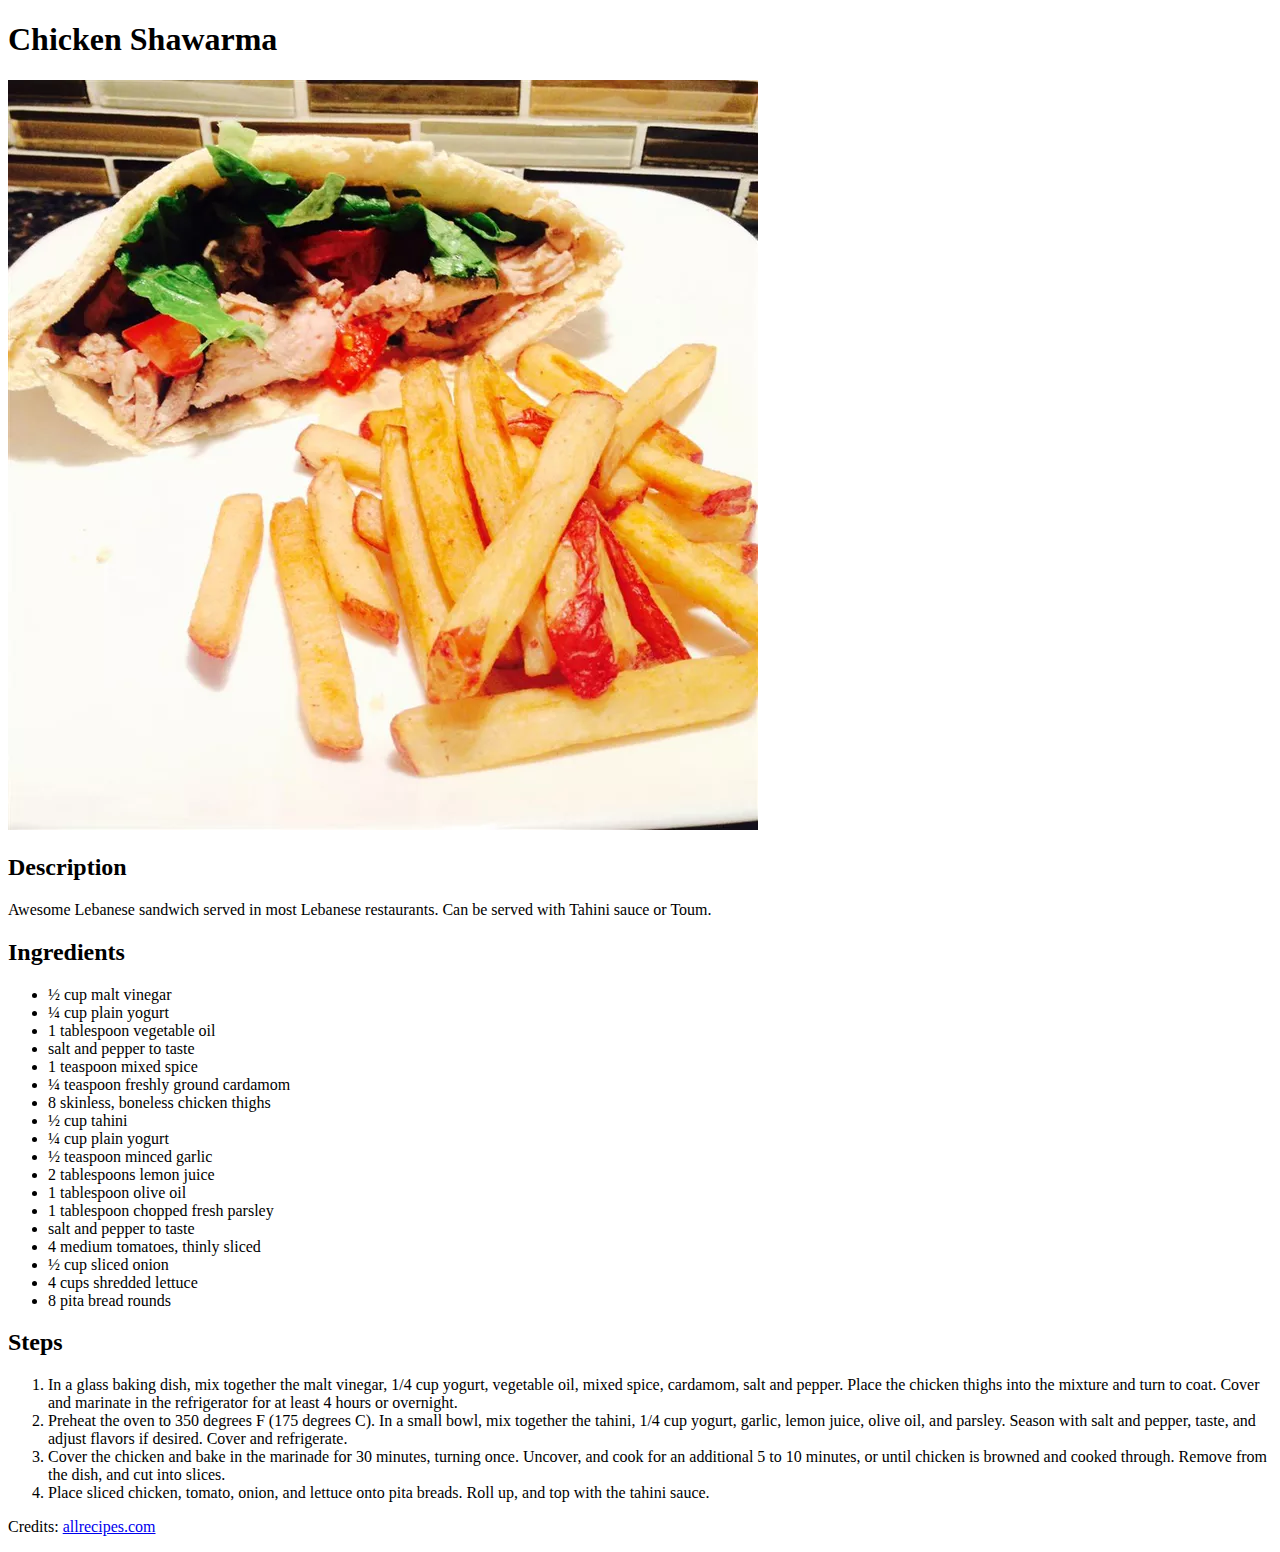
==== recipes/chicken-shawarma.html @ 76e506f8 "Add chicken shawarma to recipe list" ====
<!DOCTYPE html>
<html lang="en">
    <head>
        <meta charset="UTF-8">
        <title>Chicken Shawarma</title>
    </head>
    <body>
        <h1>Chicken Shawarma</h1>
        <img src="../img/chicken-shawarma.jpg">
        <h2>Description</h2>
        <p>Awesome Lebanese sandwich served in most Lebanese restaurants. Can be served with Tahini sauce or Toum.</p>
        <h2>Ingredients</h2>
        <ul>
            <li>½ cup malt vinegar</li>
            <li>¼ cup plain yogurt</li>
            <li>1 tablespoon vegetable oil</li>
            <li>salt and pepper to taste</li>
            <li>1 teaspoon mixed spice</li>
            <li>¼ teaspoon freshly ground cardamom</li>
            <li>8 skinless, boneless chicken thighs</li>
            <li>½ cup tahini</li>
            <li>¼ cup plain yogurt</li>
            <li>½ teaspoon minced garlic</li>
            <li>2 tablespoons lemon juice</li>
            <li>1 tablespoon olive oil</li>
            <li>1 tablespoon chopped fresh parsley</li>
            <li>salt and pepper to taste</li>
            <li>4 medium tomatoes, thinly sliced</li>
            <li>½ cup sliced onion</li>
            <li>4 cups shredded lettuce</li>
            <li>8 pita bread rounds</li>
        </ul>
        <h2>Steps</h2>
        <ol>
            <li>In a glass baking dish, mix together the malt vinegar, 1/4 cup yogurt, vegetable oil, mixed spice, cardamom, salt and pepper. Place the chicken thighs into the mixture and turn to coat. Cover and marinate in the refrigerator for at least 4 hours or overnight.</li>
            <li>Preheat the oven to 350 degrees F (175 degrees C). In a small bowl, mix together the tahini, 1/4 cup yogurt, garlic, lemon juice, olive oil, and parsley. Season with salt and pepper, taste, and adjust flavors if desired. Cover and refrigerate.</li>
            <li>Cover the chicken and bake in the marinade for 30 minutes, turning once. Uncover, and cook for an additional 5 to 10 minutes, or until chicken is browned and cooked through. Remove from the dish, and cut into slices.</li>
            <li>Place sliced chicken, tomato, onion, and lettuce onto pita breads. Roll up, and top with the tahini sauce.</li>
        </ol>
        <p>Credits: <a href="https://www.allrecipes.com/recipe/52407/chicken-shawarma/">allrecipes.com</a></p>
    </body>
</html>
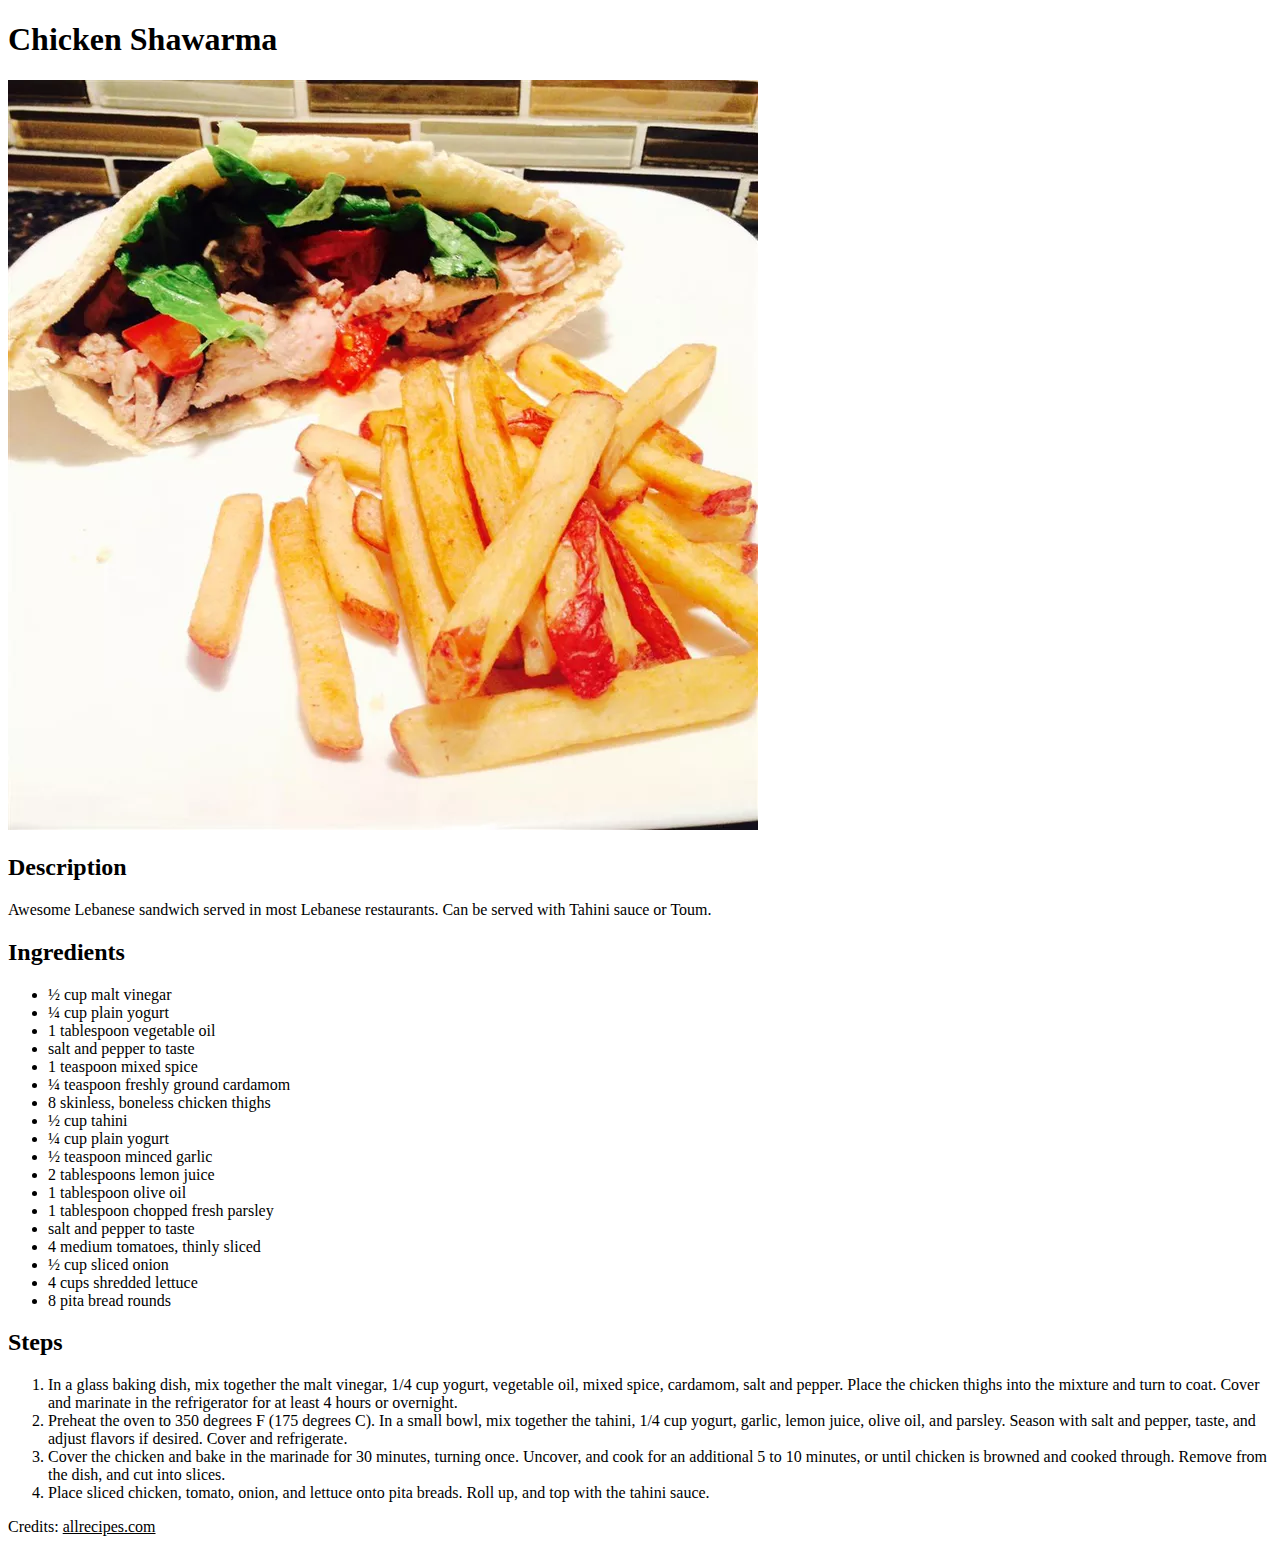
==== commit 3de8f87a: "Add CSS selectors with placeholder styling" ====
--- a/recipes/chicken-shawarma.html
+++ b/recipes/chicken-shawarma.html
@@ -2,6 +2,7 @@
 <html lang="en">
     <head>
         <meta charset="UTF-8">
+        <link rel="stylesheet" href="../css/styles.css">
         <title>Chicken Shawarma</title>
     </head>
     <body>
@@ -10,7 +11,7 @@
         <h2>Description</h2>
         <p>Awesome Lebanese sandwich served in most Lebanese restaurants. Can be served with Tahini sauce or Toum.</p>
         <h2>Ingredients</h2>
-        <ul>
+        <ul class="ingredients">
             <li>½ cup malt vinegar</li>
             <li>¼ cup plain yogurt</li>
             <li>1 tablespoon vegetable oil</li>
@@ -37,6 +38,6 @@
             <li>Cover the chicken and bake in the marinade for 30 minutes, turning once. Uncover, and cook for an additional 5 to 10 minutes, or until chicken is browned and cooked through. Remove from the dish, and cut into slices.</li>
             <li>Place sliced chicken, tomato, onion, and lettuce onto pita breads. Roll up, and top with the tahini sauce.</li>
         </ol>
-        <p>Credits: <a href="https://www.allrecipes.com/recipe/52407/chicken-shawarma/">allrecipes.com</a></p>
+        <p class="credits">Credits: <a href="https://www.allrecipes.com/recipe/52407/chicken-shawarma/">allrecipes.com</a></p>
     </body>
 </html>--- a/css/styles.css
+++ b/css/styles.css
@@ -0,0 +1,43 @@
+body {
+    color: black;
+}
+
+h1 {
+    color: black;
+}
+
+h2 {
+    color: black;
+}
+
+ul {
+    color: black;
+}
+
+ol {
+    color: black;
+}
+
+a {
+    color: black;
+}
+
+img {
+    color: black;
+}
+
+p {
+    color: black;
+}
+
+.recipes {
+    color: black;
+}
+
+.ingredients {
+    color: black;
+}
+
+.credits {
+    color: black;
+}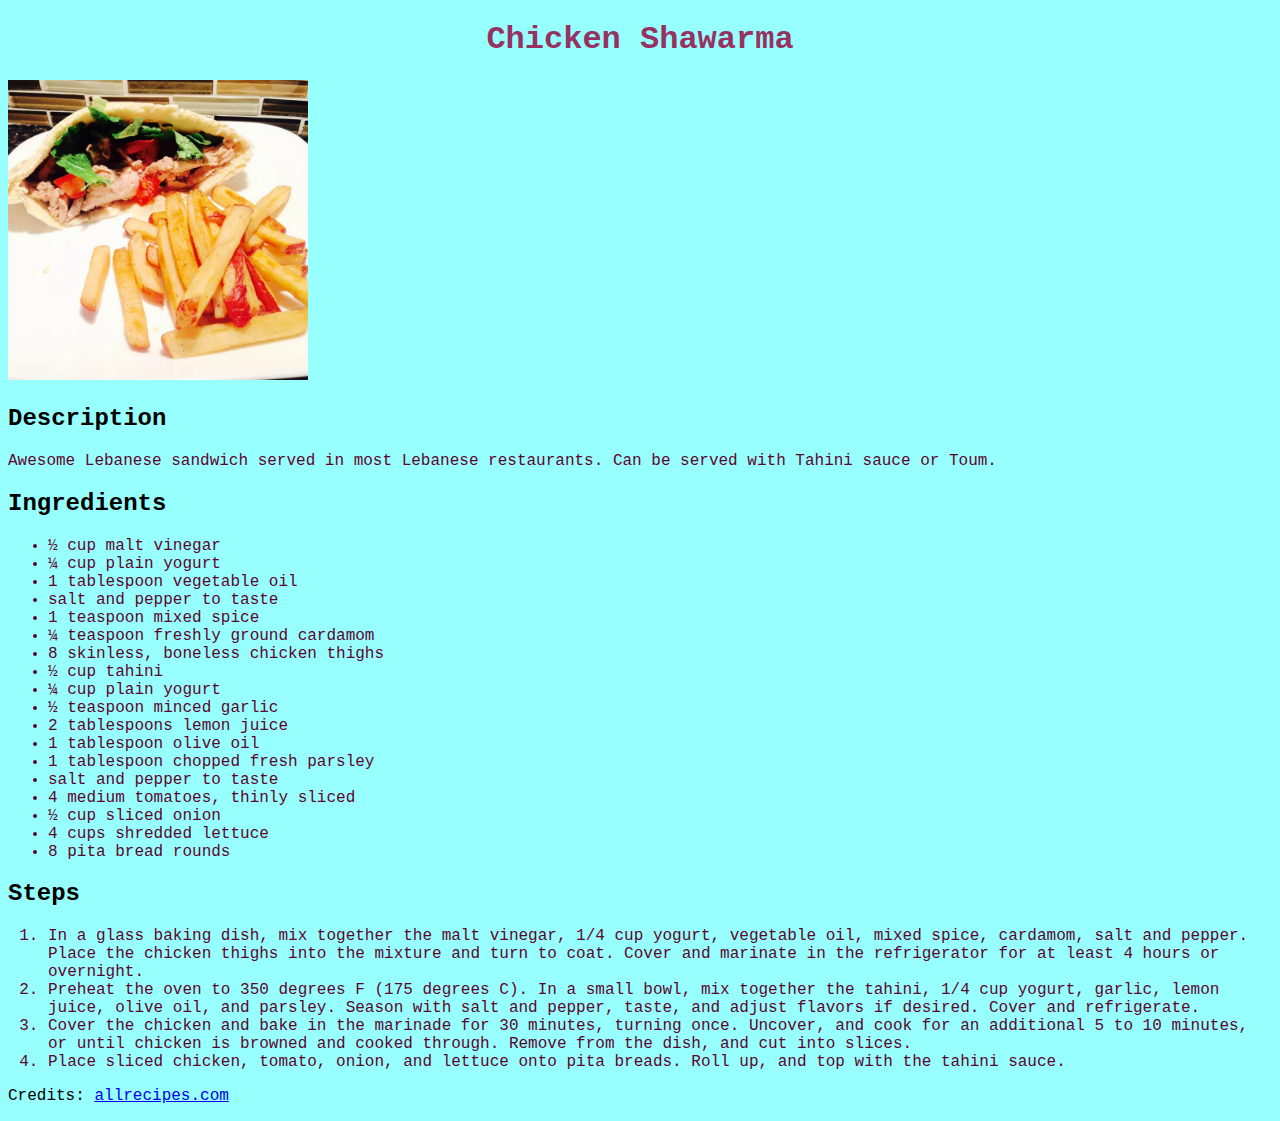
==== commit c14f1780: "Add descriptions to website images" ====
--- a/recipes/chicken-shawarma.html
+++ b/recipes/chicken-shawarma.html
@@ -7,7 +7,7 @@
     </head>
     <body>
         <h1>Chicken Shawarma</h1>
-        <img src="../img/chicken-shawarma.jpg">
+        <img src="../img/chicken-shawarma.jpg" alt="Shawarma sandwich with french fries">
         <h2>Description</h2>
         <p>Awesome Lebanese sandwich served in most Lebanese restaurants. Can be served with Tahini sauce or Toum.</p>
         <h2>Ingredients</h2>
--- a/css/styles.css
+++ b/css/styles.css
@@ -1,43 +1,43 @@
 body {
-    color: black;
+    background-color: rgb(152, 255, 255);
+    font-family: 'Courier New', Courier, monospace;
+    font-weight: 100;
+    color: rgb(92, 6, 46);
+}
+
+h1,
+h2 {
+    font-weight: 600;
 }
 
 h1 {
-    color: black;
+    color: rgb(150, 50, 97);
+    text-align: center;
 }
 
 h2 {
     color: black;
 }
 
-ul {
+ul {}
+
+ol {}
+
+a {}
+
+img {
+    height: auto;
+    width: 300px;
+}
+
+p {}
+
+.recipes {}
+
+.ingredients {}
+
+.credits {
     color: black;
 }
 
-ol {
-    color: black;
-}
-
-a {
-    color: black;
-}
-
-img {
-    color: black;
-}
-
-p {
-    color: black;
-}
-
-.recipes {
-    color: black;
-}
-
-.ingredients {
-    color: black;
-}
-
-.credits {
-    color: black;
-}+#title {}